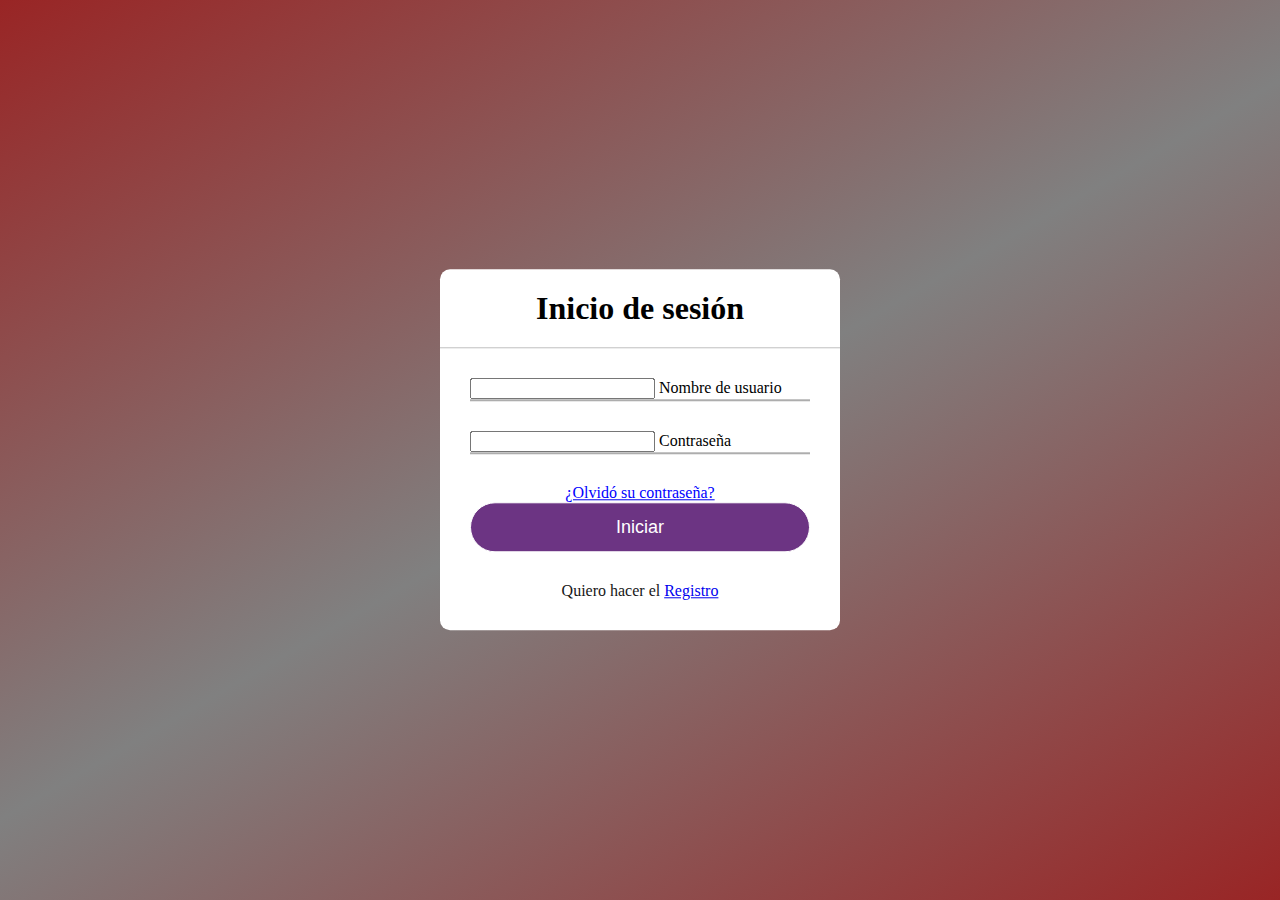
==== formulario pe causa/page1.html @ 839c0419 "commit called jenifer" ====
<!DOCTYPE html>
<html lang="en">
<head>
    <meta charset="UTF-8">
    <meta name="viewport" content="width=device-width, initial-scale=1.0">
    <link rel="stylesheet" href="style.css">
    <title>Formulario</title>
</head>
<body>

    <div class="formulario">
        <h1>Inicio de sesión</h1>
        <form method="post">
            <div class="username">
                <input type="text" required>
                <label>Nombre de usuario</label>
            </div>
            <div class="password">
                <input type="text" required>
                <label>Contraseña</label>
            </div>
            <a href="http://127.0.0.1:5500/reestablecer%20contrase%C3%B1a%20alv/page2.html"><div class="recordar">¿Olvidó su contraseña?</div></a>
            <input type="submit" value="Iniciar">
            <div class="register" style="text-align: center;">Quiero hacer el <a href="#">Registro</a></div>
        </form>
    </div>
    
</body>
</html>
---- formulario pe causa/style.css ----
body{
    margin: 0;
    padding: o;
    font-family: monserrat;
    background: linear-gradient(150deg,#992525,gray, #992525);
    height: 100vh;
}

.formulario{
     position: absolute;
     top: 50%;
     left: 50%;
     transform: translate(-50%, -50%);
     width: 400px;
     background: #fff;
     border-radius: 10px;
}

.formulario h1{
    text-align: center;
    padding: 0 0 20px 0;
    border-bottom: 1px solid silver;
}

.formulario form{
    padding: 0 30px;
    box-sizing: border-box;
}

form .username{
    position: relative;
    border-bottom: 2px solid #adadad;
    margin: 30px 0;

}

form .password{
    position: relative;
    border-bottom: 2px solid #adadad;
    margin: 30px 0;

    
}
.recordar{
    text-align: center;
    color: blue;
    cursor: pointer;
}

input[type="submit"]{
    width: 100%;
    height: 50px;
    border: 1px solid;
    background: #6c3483;
    border-radius: 25px;
    font-size: 18px;
    color: white;
    cursor: pointer;
    outline: none;
}
.register{
    margin: 30px 0;
    text-align: center;
    font-size: 16px;
    color: #171717;
}
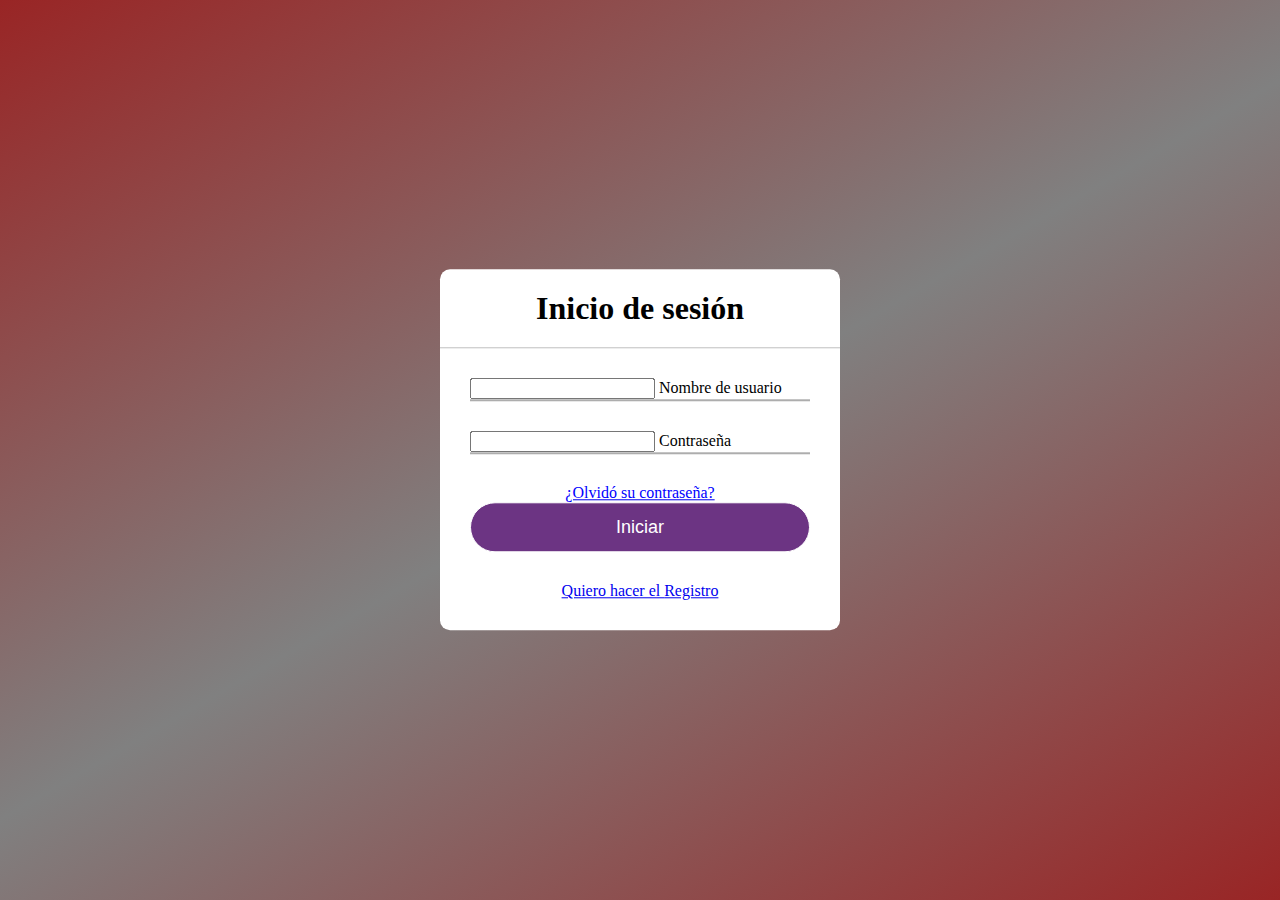
==== commit 207c0bd8: "Update page1.html" ====
--- a/formulario pe causa/page1.html
+++ b/formulario pe causa/page1.html
@@ -19,11 +19,11 @@
                 <input type="text" required>
                 <label>Contraseña</label>
             </div>
-            <a href="http://127.0.0.1:5500/reestablecer%20contrase%C3%B1a%20alv/page2.html"><div class="recordar">¿Olvidó su contraseña?</div></a>
+            <a href="../reestablecer contraseña alv/page2.html"><div class="recordar">¿Olvidó su contraseña?</div></a>
             <input type="submit" value="Iniciar">
-            <div class="register" style="text-align: center;">Quiero hacer el <a href="#">Registro</a></div>
+            <a href="page3.html"><div class="register" style="text-align: center;">Quiero hacer el <a href="#">Registro</a></div><a/>
         </form>
     </div>
     
 </body>
-</html>+</html>
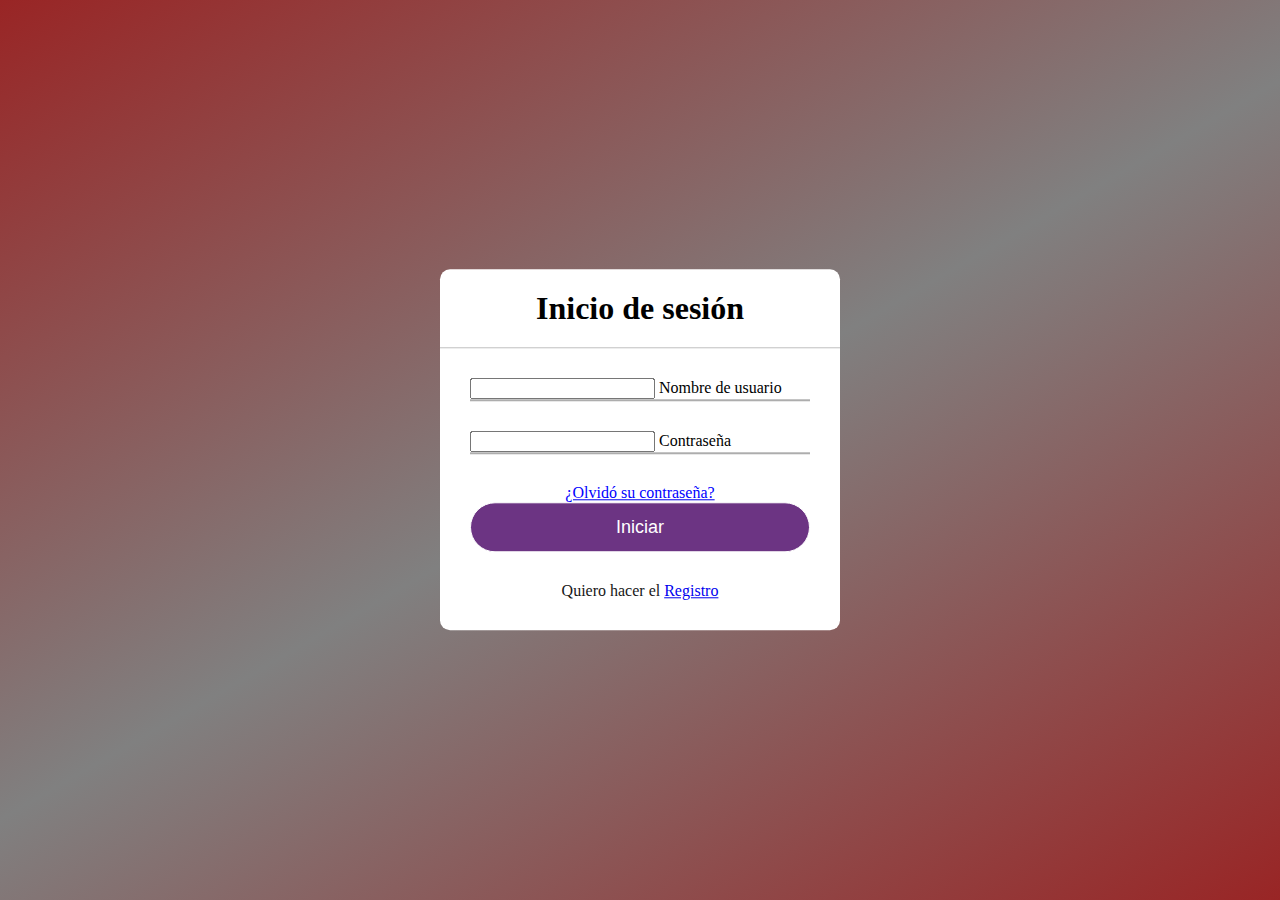
==== commit 6b167014: "Update page1.html" ====
--- a/formulario pe causa/page1.html
+++ b/formulario pe causa/page1.html
@@ -21,7 +21,7 @@
             </div>
             <a href="../reestablecer contraseña alv/page2.html"><div class="recordar">¿Olvidó su contraseña?</div></a>
             <input type="submit" value="Iniciar">
-            <a href="page3.html"><div class="register" style="text-align: center;">Quiero hacer el <a href="#">Registro</a></div><a/>
+            <div class="register" style="text-align: center;">Quiero hacer el <a href="page3.html">Registro</a></div>
         </form>
     </div>
     
